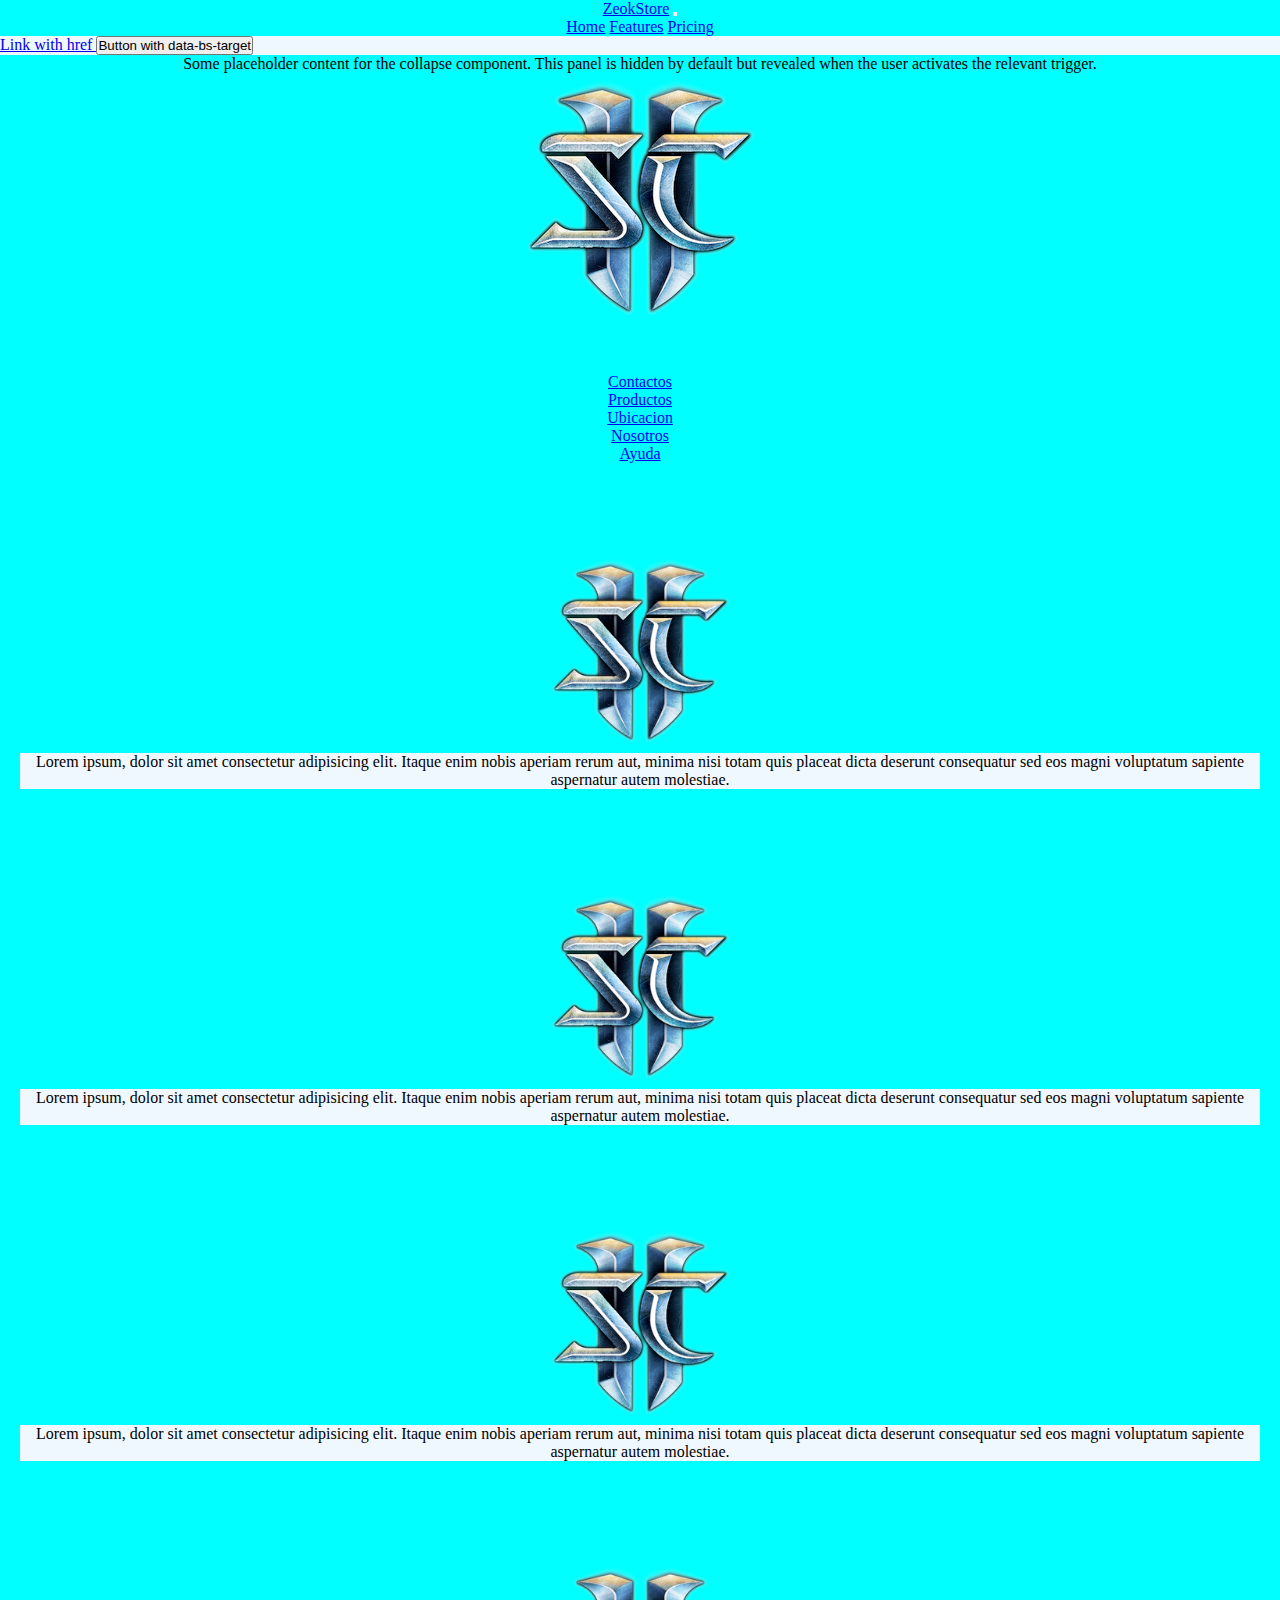
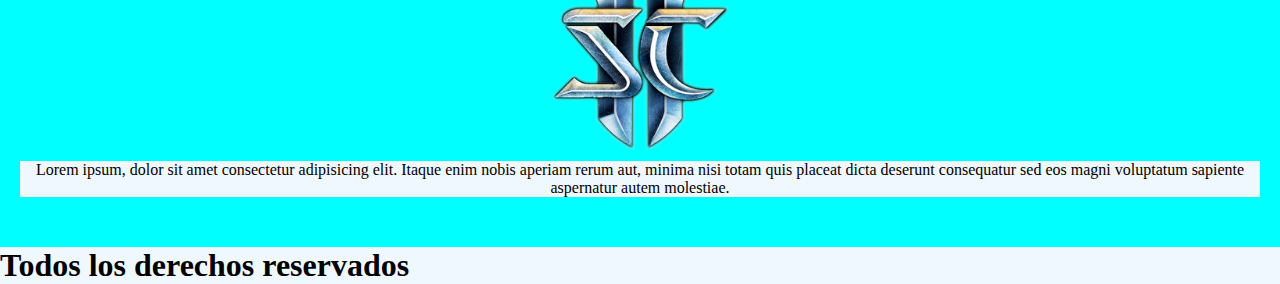
==== index.html @ adb72602 "subiendo archivos" ====
<!DOCTYPE html>
<html lang="en">
<head>
    <meta charset="UTF-8">
    <meta http-equiv="X-UA-Compatible" content="IE=edge">
    <meta name="viewport" content="width=device-width, initial-scale=1.0">

    <!-- CSS only -->
    <link href="https://cdn.jsdelivr.net/npm/bootstrap@5.2.0/dist/css/bootstrap.min.css" rel="stylesheet" integrity="sha384-gH2yIJqKdNHPEq0n4Mqa/HGKIhSkIHeL5AyhkYV8i59U5AR6csBvApHHNl/vI1Bx" crossorigin="anonymous">  
    <link rel="stylesheet" href="css/styles.css">
    <title> Proyecto </title>
</head>
<body>
    
<header>

    <nav class="navbar navbar-expand-lg bg-warning">
        <div class="container-fluid">
          <a class="navbar-brand" href="#">ZeokStore</a>
          <button class="navbar-toggler" type="button" data-bs-toggle="collapse" data-bs-target="#navbarNavAltMarkup" aria-controls="navbarNavAltMarkup" aria-expanded="false" aria-label="Toggle navigation">
            <span class="navbar-toggler-icon"></span>
          </button>
          <div class="collapse navbar-collapse" id="navbarNavAltMarkup">
            <div class="navbar-nav">
              <a class="nav-link active" aria-current="page" href="#">Home</a>
              <a class="nav-link" href="#">Features</a>
              <a class="nav-link" href="#">Pricing</a>
            </div>
          </div>
        </div>
      </nav>

      <p>
        <a class="btn btn-primary" data-bs-toggle="collapse" href="#collapseExample" role="button" aria-expanded="false" aria-controls="collapseExample">
          Link with href
        </a>
        <button class="btn btn-primary" type="button" data-bs-toggle="collapse" data-bs-target="#collapseExample" aria-expanded="false" aria-controls="collapseExample">
          Button with data-bs-target
        </button>
      </p>
      <div class="collapse" id="collapseExample">
        <div class="card card-body">
          Some placeholder content for the collapse component. This panel is hidden by default but revealed when the user activates the relevant trigger.
        </div>
      </div>

    <div>
        <img src="img/logo.png" alt="Logo">
    </div>
    <div class="principal">
    <a href="pages/contactos.html">Contactos</a>
    <a href="pages/productos.html">Productos</a>
    <a href="pages/ubicacion.html">Ubicacion</a> 
    <a href="pages/nosotros.html">Nosotros</a>   
    <a href="pages/ayuda.html">Ayuda</a>         
    
    </div>
        <nav>
            <ul>
                <li>
                   <a href="contactos.html"></a> 
                </li>
                <li>
                    
                </li>
                <li>

                </li>
                
            </ul>
        </nav>
</header>
    <main> 
        <div class="loremGeneral">
            <div  class="art"> 
                <img class="img1" src="img/logo.png" alt="">
                <p> Lorem ipsum, dolor sit amet consectetur adipisicing elit. Itaque enim nobis aperiam rerum aut, minima nisi totam quis placeat dicta deserunt consequatur sed eos magni voluptatum sapiente aspernatur autem molestiae.
                </p>
            </div>
            <div class="art">
                <img class="img1" src="img/logo.png" alt="">
                <p>
                 Lorem ipsum, dolor sit amet consectetur adipisicing elit. Itaque enim nobis aperiam rerum aut, minima nisi totam quis placeat dicta deserunt consequatur sed eos magni voluptatum sapiente aspernatur autem molestiae.</p>
            </div>
            <div class="art">
                <img class="img1" src="img/logo.png" alt="">
                <p>Lorem ipsum, dolor sit amet consectetur adipisicing elit. Itaque enim nobis aperiam rerum aut, minima nisi totam quis placeat dicta deserunt consequatur sed eos magni voluptatum sapiente aspernatur autem molestiae.</p> 
            </div>
            <div class="art">
                <img class="img1" src="img/logo.png" alt="">
                <p> Lorem ipsum, dolor sit amet consectetur adipisicing elit. Itaque enim nobis aperiam rerum aut, minima nisi totam quis placeat dicta deserunt consequatur sed eos magni voluptatum sapiente aspernatur autem molestiae.</p>
            </div>
        </div>    
    </main>
      
    <footer> 
        <h1>Todos los derechos reservados</h1>
    </footer>
</body>
</html>
---- css/styles.css ----
*{
    margin: 0;
    padding: 0;
}

body{
    background-color: aqua;
}


header nav ul{
    list-style: none;
}

header nav li{
    font-size: 40px;
}

header div{
    text-align: center
}

form{
    margin-top: 20px;
    margin-bottom: 50px;
}

.box{
    display: flex;
    align-content: center;
    justify-content: center;
    margin: 8px

}




h1{
    background-color: aliceblue;
}


.caja{
    background-color: crimson;
    width: 200px;
    height: 150px;

    margin: 10px;
    padding: 80px;
    box-sizing: border-box;

    border: 3px solid blue; 
}

p{
    background-color: aliceblue;
}



.loremGeneral{
    display: grid;
    grid-template-columns: 50% 50%;
    grid-template-rows: 50% 50%;
    text-align: center;
}
/*
.loremAyuda1{
    background-color: brown;
    display: grid;
    align-items: center;
    justify-content: center;
}
*/
.art{
    display: flex;
    flex-direction: column;  
    align-items: center;
    justify-content: center;
    margin: 20px;
    margin-top: 50px;
    margin-bottom: 50px;
}

.img1{
    height: 200px;
    width: 200px;
}

.imgUbi{
    margin: 20px;
    margin-bottom: 40px;
}



@media (max-width: 1280px){
.principal{
    display: flex;
    flex-direction: column;
    margin: 20px;
    padding: 20px;
    
}

.loremGeneral{
    display: grid;
    grid-template-columns:  100%;
    grid-template-rows: 25% 25% 25% 25%;
    text-align: center;
}
body{
    display: grid;
    grid-template-columns: 100%;
}
.productoGeneral{
    display: grid;
    grid-template-columns: 50%;
    text-align: center;
    justify-content: center;
    margin-top: 10px;
    margin-bottom: 20px;
}
    .box{
        display: flex;
        flex-direction: column;
        align-content: center;
        justify-content: center;
        
    }

.tituloUbi{
    display: flex;
    flex-direction: row;
    flex-wrap: wrap;
    justify-content: flex-end;
}

.ubi{  
    display: grid;
    grid-template-columns: 100%;
    column-gap: 100px 100px 100px;
    row-gap: 100px;

}

.ubi2{
    background-color: blueviolet;
    padding: 30px;
    color: aliceblue;
    text-align: center;

}
.imgUbi{
    display: grid;
    align-items: center;
    justify-content: center;
}
/*
.ayudaTitulo{
    display: flex;
    flex-direction: row;
    flex-wrap: wrap;
    justify-content: flex-end;
}

.loremAyuda1{
    background-color: brown;
    display: grid;
    grid-template-columns: 100%;
    column-gap: 100px 100px 100px;
    row-gap: 100px;
}*/
}
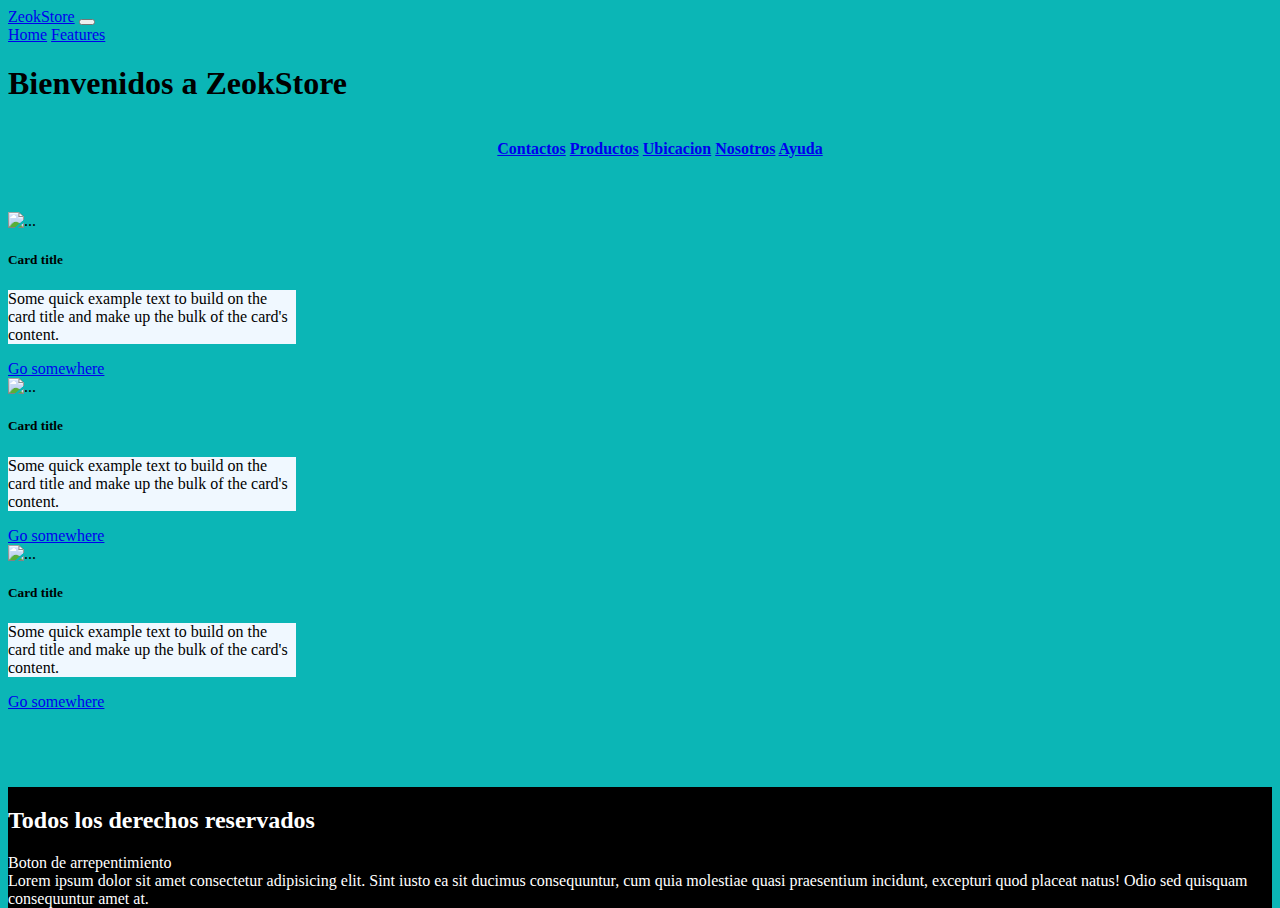
==== commit b689b08f: "proyecto segunda entrega" ====
--- a/index.html
+++ b/index.html
@@ -9,11 +9,11 @@
     <link href="https://cdn.jsdelivr.net/npm/bootstrap@5.2.0/dist/css/bootstrap.min.css" rel="stylesheet" integrity="sha384-gH2yIJqKdNHPEq0n4Mqa/HGKIhSkIHeL5AyhkYV8i59U5AR6csBvApHHNl/vI1Bx" crossorigin="anonymous">  
     <link rel="stylesheet" href="css/styles.css">
     <title> Proyecto </title>
+
 </head>
 <body>
-    
+    <!--Navbar-->
 <header>
-
     <nav class="navbar navbar-expand-lg bg-warning">
         <div class="container-fluid">
           <a class="navbar-brand" href="#">ZeokStore</a>
@@ -24,77 +24,78 @@
             <div class="navbar-nav">
               <a class="nav-link active" aria-current="page" href="#">Home</a>
               <a class="nav-link" href="#">Features</a>
-              <a class="nav-link" href="#">Pricing</a>
             </div>
           </div>
         </div>
-      </nav>
-
-      <p>
-        <a class="btn btn-primary" data-bs-toggle="collapse" href="#collapseExample" role="button" aria-expanded="false" aria-controls="collapseExample">
-          Link with href
-        </a>
-        <button class="btn btn-primary" type="button" data-bs-toggle="collapse" data-bs-target="#collapseExample" aria-expanded="false" aria-controls="collapseExample">
-          Button with data-bs-target
-        </button>
-      </p>
-      <div class="collapse" id="collapseExample">
-        <div class="card card-body">
-          Some placeholder content for the collapse component. This panel is hidden by default but revealed when the user activates the relevant trigger.
-        </div>
+    </nav>
+    <!--Titulo-->
+    <div class="animate__animated animate__bounce">
+      <div class="text-center text-white p-4 bg-dark">
+        <h1 class="display-4 fw-bolder">Bienvenidos a ZeokStore</h1>
       </div>
-
-    <div>
-        <img src="img/logo.png" alt="Logo">
     </div>
     <div class="principal">
-    <a href="pages/contactos.html">Contactos</a>
-    <a href="pages/productos.html">Productos</a>
-    <a href="pages/ubicacion.html">Ubicacion</a> 
-    <a href="pages/nosotros.html">Nosotros</a>   
-    <a href="pages/ayuda.html">Ayuda</a>         
-    
+      <nav>
+        <ul>
+          <b>
+          <a href="pages/contactos.html">Contactos</a>
+          <a href="pages/productos.html">Productos</a>
+          <a href="pages/ubicacion.html">Ubicacion</a>
+          <a href="pages/nosotros.html">Nosotros</a>
+          <a href="pages/ayuda.html">Ayuda</a>
+          </b>
+        </ul>
+      </nav>
     </div>
+</header>
+  
+<main class="row gx-4 gx-lg-5 row-cols-2 row-cols-md-3 row-cols-xl-4 justify-content-center">
+  <div class="card" style="width: 18rem;">
+    <img src="..." class="card-img-top" alt="...">
+    <div class="card-body">
+      <h5 class="card-title">Card title</h5>
+      <p class="card-text">Some quick example text to build on the card title and make up the bulk of the card's content.</p>
+      <a href="#" class="btn btn-primary">Go somewhere</a>
+    </div>
+  </div>
+  <div class="card" style="width: 18rem;">
+    <img src="..." class="card-img-top" alt="...">
+    <div class="card-body">
+      <h5 class="card-title">Card title</h5>
+      <p class="card-text">Some quick example text to build on the card title and make up the bulk of the card's content.</p>
+      <a href="#" class="btn btn-primary">Go somewhere</a>
+    </div>
+  </div>
+  <div class="card" style="width: 18rem;">
+    <img src="..." class="card-img-top" alt="...">
+    <div class="card-body">
+      <h5 class="card-title">Card title</h5>
+      <p class="card-text">Some quick example text to build on the card title and make up the bulk of the card's content.</p>
+      <a href="#" class="btn btn-primary">Go somewhere</a>
+    </div>
+  </div>
+</main>
+
+    <footer>
+      <div>
+        <h2>Todos los derechos reservados</h2>
         <nav>
-            <ul>
-                <li>
-                   <a href="contactos.html"></a> 
-                </li>
-                <li>
-                    
-                </li>
-                <li>
+          <li class="animate__animated animate__bounce animate__delay-2s">
+            Boton de arrepentimiento
+          </li>
+        </nav>
+      </div>
+      <div>
+        Lorem ipsum dolor sit amet consectetur adipisicing elit. Sint iusto ea sit ducimus consequuntur, cum quia molestiae quasi praesentium incidunt, excepturi quod placeat natus! Odio sed quisquam consequuntur amet at.
+      </div>
+    </footer>
 
-                </li>
-                
-            </ul>
-        </nav>
-</header>
-    <main> 
-        <div class="loremGeneral">
-            <div  class="art"> 
-                <img class="img1" src="img/logo.png" alt="">
-                <p> Lorem ipsum, dolor sit amet consectetur adipisicing elit. Itaque enim nobis aperiam rerum aut, minima nisi totam quis placeat dicta deserunt consequatur sed eos magni voluptatum sapiente aspernatur autem molestiae.
-                </p>
-            </div>
-            <div class="art">
-                <img class="img1" src="img/logo.png" alt="">
-                <p>
-                 Lorem ipsum, dolor sit amet consectetur adipisicing elit. Itaque enim nobis aperiam rerum aut, minima nisi totam quis placeat dicta deserunt consequatur sed eos magni voluptatum sapiente aspernatur autem molestiae.</p>
-            </div>
-            <div class="art">
-                <img class="img1" src="img/logo.png" alt="">
-                <p>Lorem ipsum, dolor sit amet consectetur adipisicing elit. Itaque enim nobis aperiam rerum aut, minima nisi totam quis placeat dicta deserunt consequatur sed eos magni voluptatum sapiente aspernatur autem molestiae.</p> 
-            </div>
-            <div class="art">
-                <img class="img1" src="img/logo.png" alt="">
-                <p> Lorem ipsum, dolor sit amet consectetur adipisicing elit. Itaque enim nobis aperiam rerum aut, minima nisi totam quis placeat dicta deserunt consequatur sed eos magni voluptatum sapiente aspernatur autem molestiae.</p>
-            </div>
-        </div>    
-    </main>
-      
-    <footer> 
-        <h1>Todos los derechos reservados</h1>
-    </footer>
+    <!-- JavaScript Bundle with Popper -->
+  <script src="https://cdn.jsdelivr.net/npm/bootstrap@5.2.0/dist/js/bootstrap.bundle.min.js" integrity="sha384-A3rJD856KowSb7dwlZdYEkO39Gagi7vIsF0jrRAoQmDKKtQBHUuLZ9AsSv4jD4Xa" crossorigin="anonymous"></script>
+
+  <link
+    rel="stylesheet"
+    href="https://cdnjs.cloudflare.com/ajax/libs/animate.css/4.1.1/animate.min.css"
+  />
 </body>
 </html>--- a/css/styles.css
+++ b/css/styles.css
@@ -1,15 +1,27 @@
 
-
-*{
-    margin: 0;
-    padding: 0;
+/* configuracion general */
+html{
+    height: 100%;
 }
 
 body{
-    background-color: aqua;
+    display: flex;
+    flex-direction: column;
+    background-color: rgb(11, 182, 182);
+    min-height: 100%;
 }
 
+p{
+    background-color: aliceblue;
+}
 
+footer{
+    background-color: black;
+    color: white;
+    margin-top: auto;
+}
+
+/*
 header nav ul{
     list-style: none;
 }
@@ -26,6 +38,27 @@
     margin-top: 20px;
     margin-bottom: 50px;
 }
+*/
+
+/* pagina principal */
+
+.menu:hover{
+    transform: scale(0);
+}
+
+.principal{
+    text-align: center;
+    list-style: none;
+}
+
+.loremGeneral{
+    display: grid;
+    grid-template-columns: 50% 50%;
+    grid-template-rows: 50% 50%;
+    text-align: center;
+}
+
+/* pagina producto */
 
 .box{
     display: flex;
@@ -33,13 +66,6 @@
     justify-content: center;
     margin: 8px
 
-}
-
-
-
-
-h1{
-    background-color: aliceblue;
 }
 
 
@@ -55,18 +81,7 @@
     border: 3px solid blue; 
 }
 
-p{
-    background-color: aliceblue;
-}
 
-
-
-.loremGeneral{
-    display: grid;
-    grid-template-columns: 50% 50%;
-    grid-template-rows: 50% 50%;
-    text-align: center;
-}
 /*
 .loremAyuda1{
     background-color: brown;
@@ -101,9 +116,6 @@
 .principal{
     display: flex;
     flex-direction: column;
-    margin: 20px;
-    padding: 20px;
-    
 }
 
 .loremGeneral{
